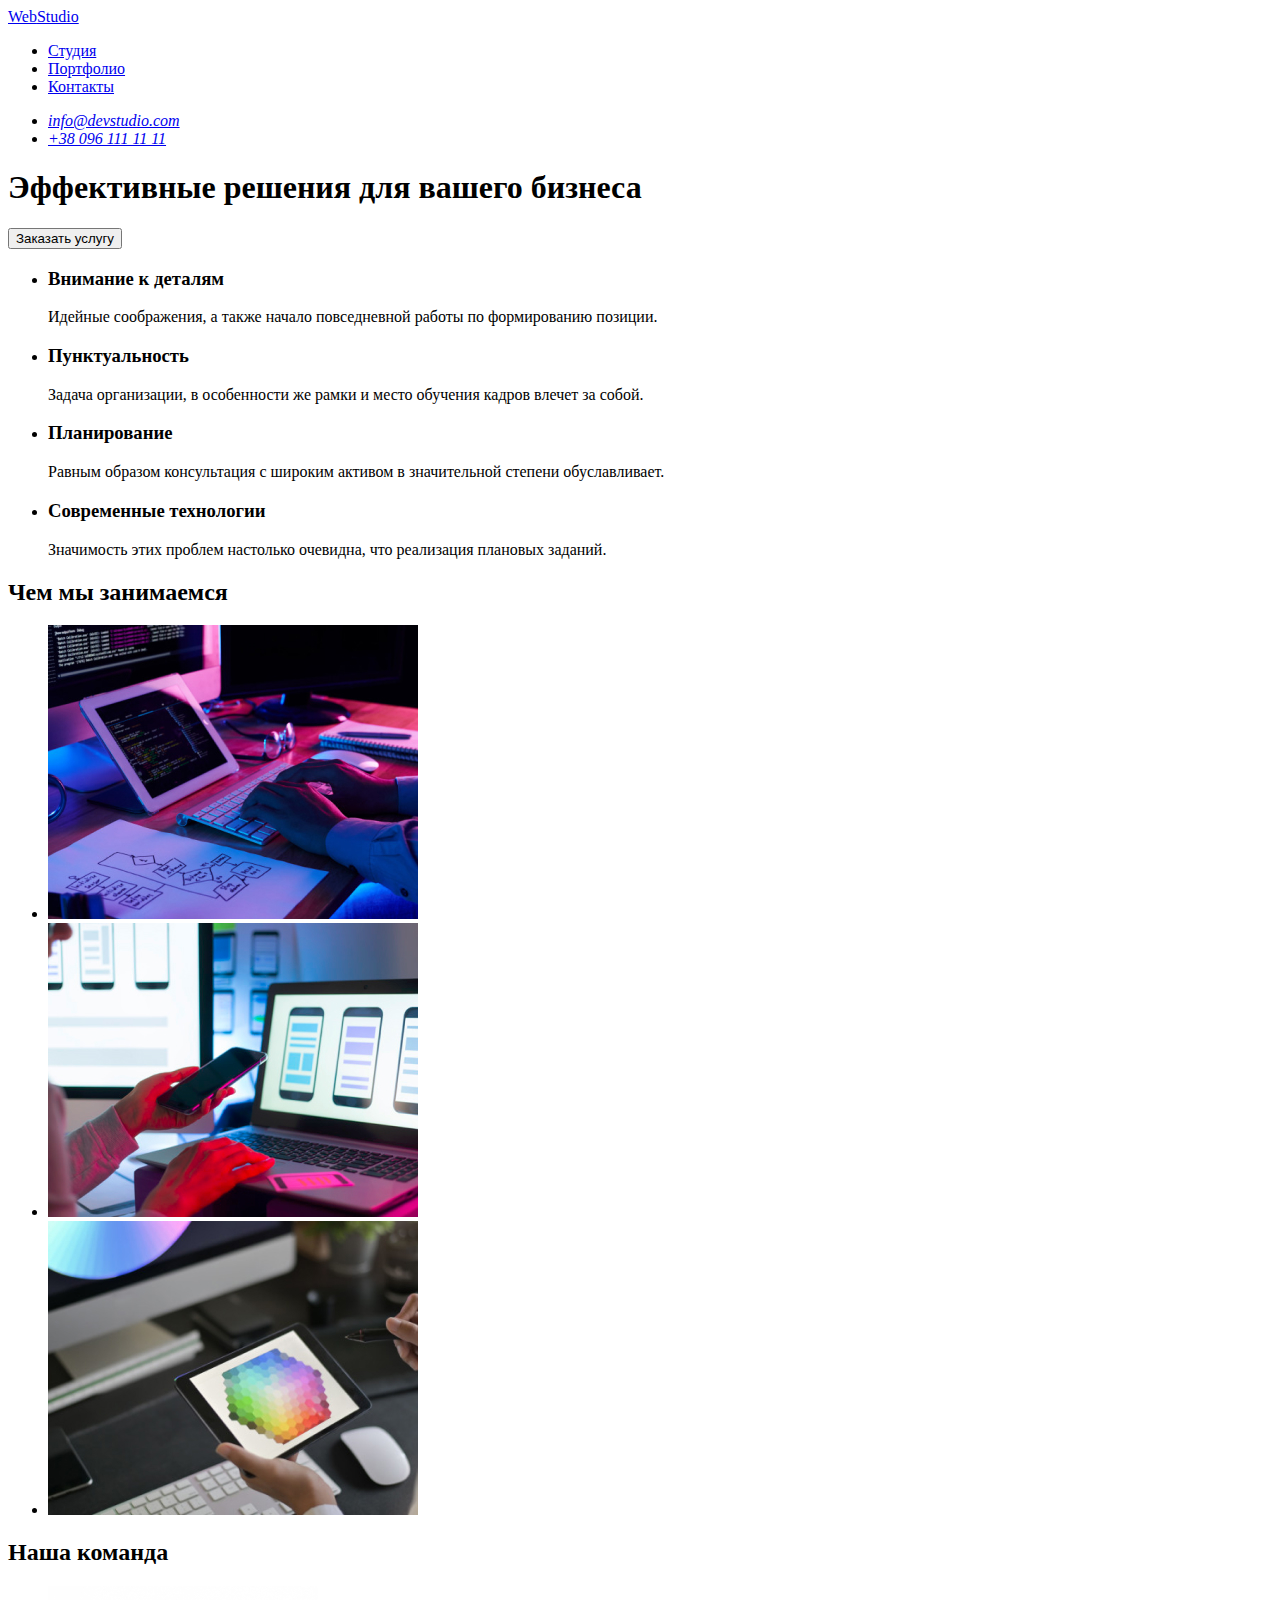
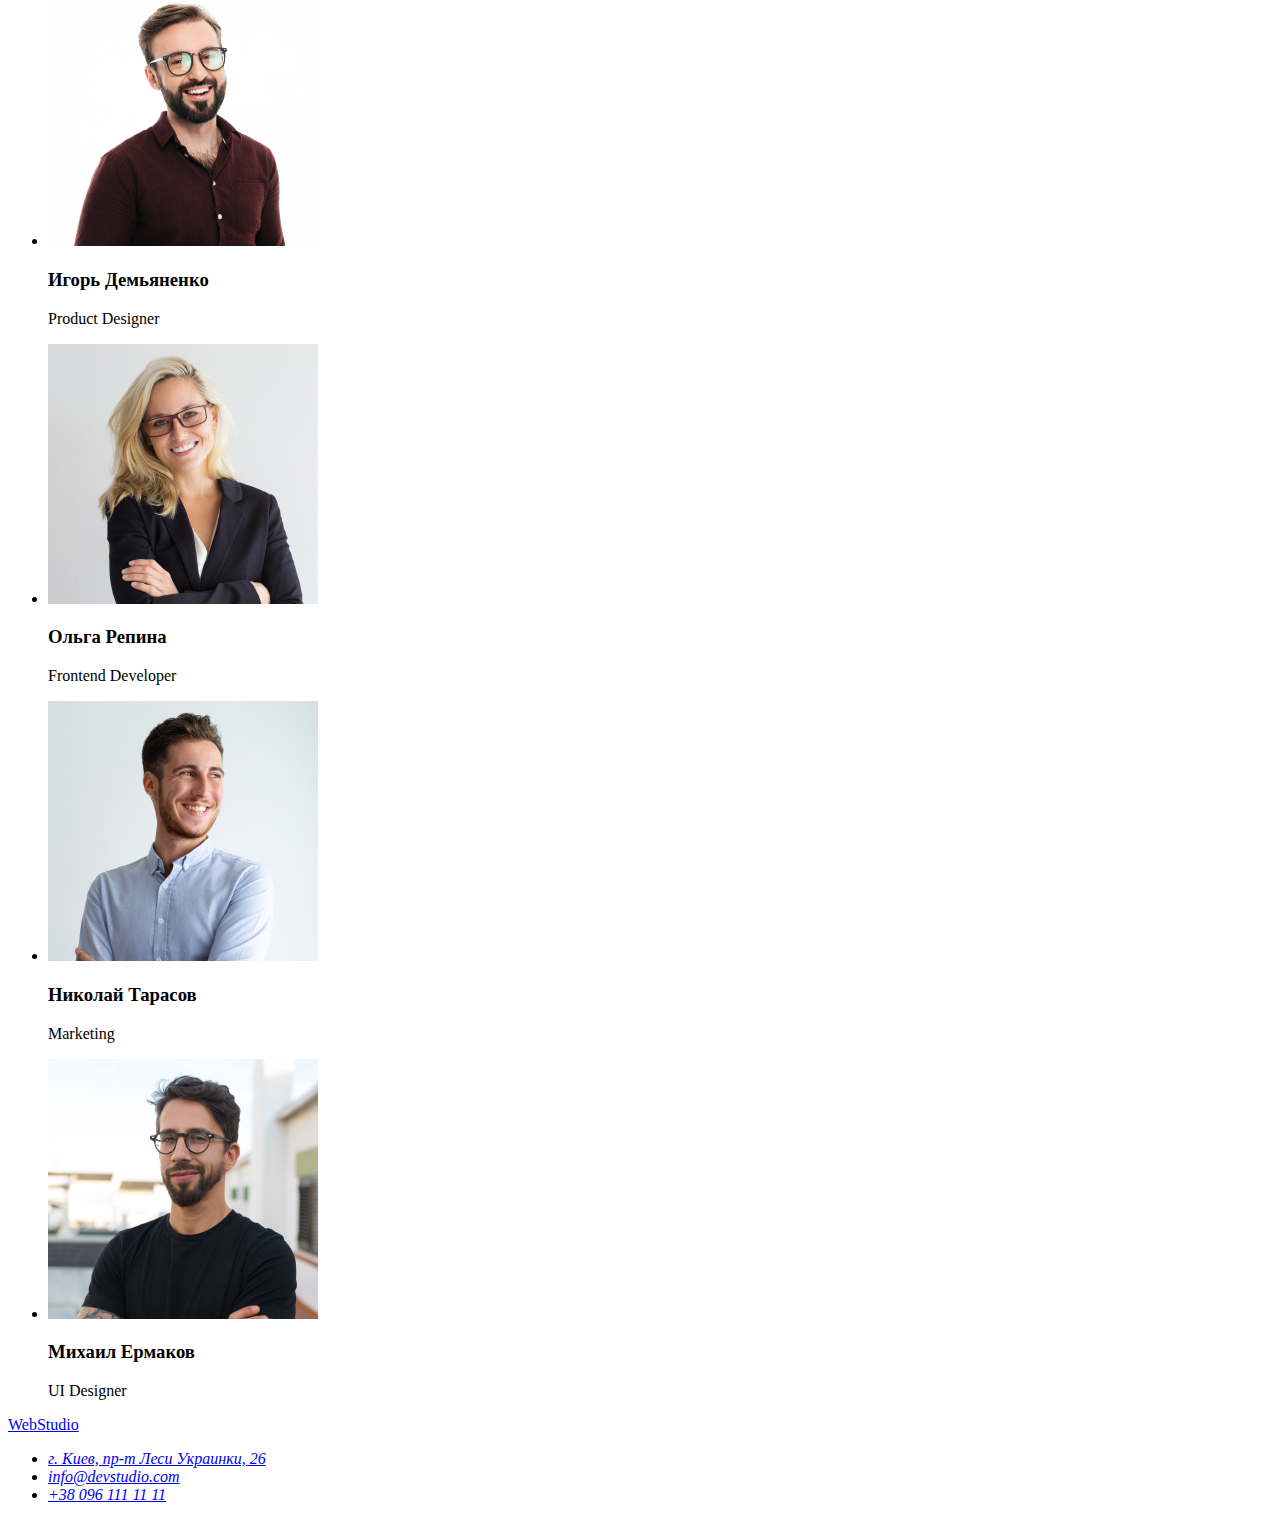
==== index.html @ ea4efd6b "edding html structure portfolio" ====
<!DOCTYPE html>
<html lang="ru">
<head>
    <meta charset="UTF-8">
    <meta name="viewport" content="width=device-width, initial-scale=1.0">
    <title>WebStudio</title>
</head>
<body>
    <header>
        <nav>
        <a href="/" aria-label="логотип сайта"><span>Web</span><span>Studio</span></a>
        <ul>
            <li><a href="#">Студия</a></li>
            <li><a href="#">Портфолио</a></li>
            <li><a href="#">Контакты</a></li>
        </ul>
        </nav>
        <address>
        <ul>
            <li><a href="mailto:info@devstudio.com">info@devstudio.com </a></li>
            <li><a href="tel:+380961111111">+38 096 111 11 11</a></li>
            </ul>
            </address>      
    </header>
    <main>

        <!--Hero-->
<section>
        <h1>Эффективные решения для вашего бизнеса</h1>
    <button type="button">Заказать услугу</button>
</section>

<!--Наш сервис-->
<section>
<h2 hidden>Наш сервис</h2>
    <ul>
        <li>
        <h3>Внимание к деталям</h3>
        <p>Идейные соображения, а также начало повседневной работы по формированию позиции.</p>
        </li>
        <li>
        <h3>Пунктуальность</h3>
        <p>Задача организации, в особенности же рамки и место обучения кадров влечет за собой.</p>
        </li>
        <li>
        <h3>Планирование</h3>
        <p>Равным образом консультация с широким активом в значительной степени обуславливает.</p>
        </li>
        <li>
        <h3>Современные технологии</h3>
        <p>Значимость этих проблем настолько очевидна, что реализация плановых заданий.</p>
        </li>
    </ul>
</section>
<!--Чем мы занимаемся-->
<section>   
    <h2>Чем мы занимаемся</h2>
    <ul>
    <li>
        <img src="./what_we_do/img.jpg" alt="Написание кода" width="370" height="294">
    </li>
    <li>
        <img src="./what_we_do/img-1.jpg" alt="Разработка дизайна" width="370" height="294">
    </li>
    <li>
        <img src="./what_we_do/img-2.jpg" alt="Работа с цветом" width="370" height="294">
    </li>
</ul>
</section>
<!--Наша команда-->
<section>
    <h2>Наша команда</h2>
<ul>
    <li>
        <img src="./our_team/img.jpg" alt="участник команды" width="270" height="260">
        <h3>Игорь Демьяненко</h3>
        <p lang="en">Product Designer</p>
    </li>
    <li>
        <img src="./our_team/img-1.jpg" alt="участник команды" width="270" height="260">
        <h3>Ольга Репина</h3>
        <p lang="en">Frontend Developer</p>
    </li>
    <li>
        <img src="./our_team/img-2.jpg" alt="участник команды" width="270" height="260">
        <h3>Николай Тарасов</h3>
        <p lang="en">Marketing</p>
    </li>
    <li>
        <img src="./our_team/img-3.jpg" alt="участник команды" width="270" height="260">
        <h3>Михаил Ермаков</h3>
        <p lang="en">UI Designer</p>
    </li>
</ul>
</section>
    </main>
    <footer>
        <a href="/" aria-label="логотип сайта"><span>Web</span><span>Studio</span></a>
        <address>
        <ul>
            <li><a href="https://goo.gl/maps/ABGGrGdsfGytDm9b9">г. Киев, пр-т Леси Украинки, 26</a></li>
            <li><a href="mailto:info@devstudio.com">info@devstudio.com</a></li>
            <li><a href="tel:+380961111111">+38 096 111 11 11</a></li>
        </ul>
        </address>
    </footer>
</body>
</html>
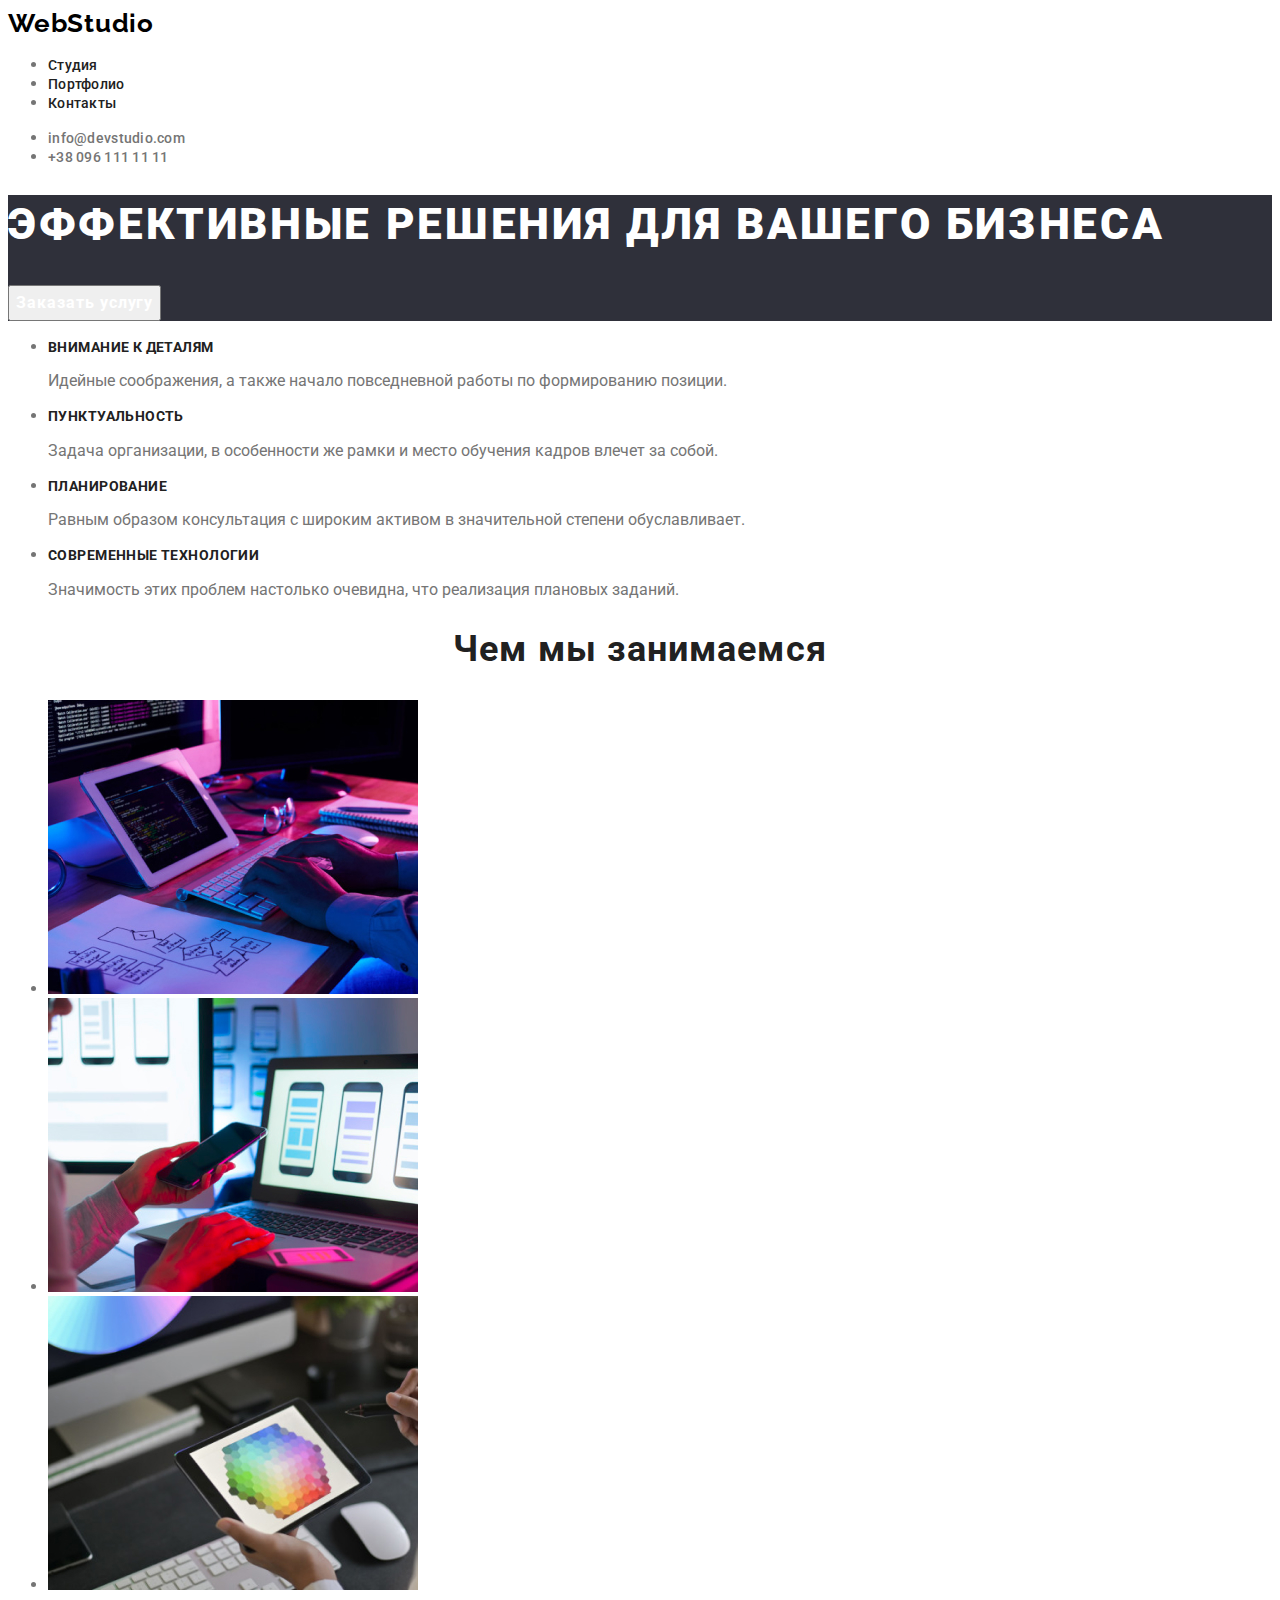
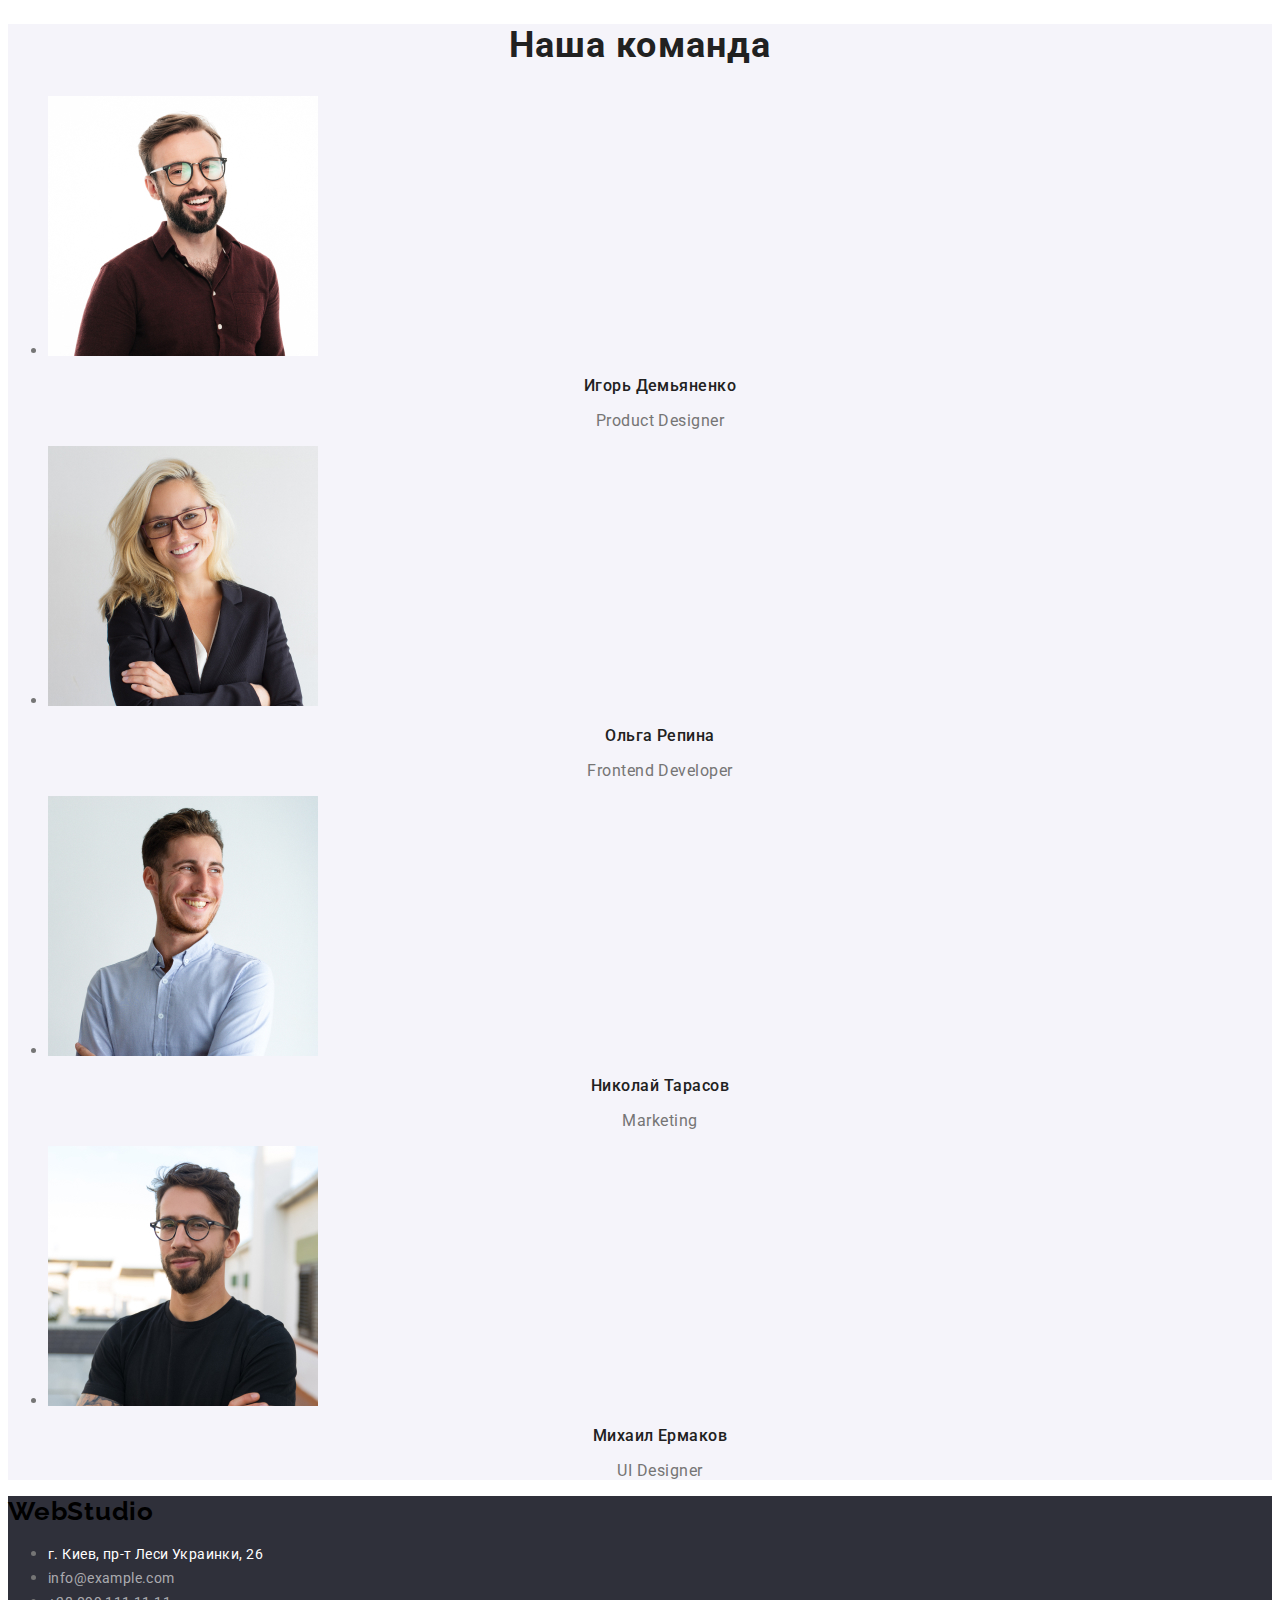
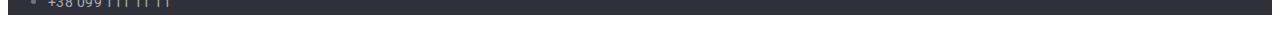
==== commit 7f70a4f5: "Adding a folder CSS," ====
--- a/index.html
+++ b/index.html
@@ -4,104 +4,112 @@
     <meta charset="UTF-8">
     <meta name="viewport" content="width=device-width, initial-scale=1.0">
     <title>WebStudio</title>
+    <link rel="preconnect" href="https://fonts.gstatic.com">
+    <link href="https://fonts.googleapis.com/css2?family=Raleway:wght@700&family=Roboto:wght@400;500;700;900&display=swap" rel="stylesheet">
+    <link rel="stylesheet" href="./css/styles.css">
 </head>
+
 <body>
-    <header>
-        <nav>
-        <a href="/" aria-label="логотип сайта"><span>Web</span><span>Studio</span></a>
-        <ul>
-            <li><a href="#">Студия</a></li>
-            <li><a href="#">Портфолио</a></li>
-            <li><a href="#">Контакты</a></li>
+    <header class="header">
+        <nav class="site-nav">
+        <a class="logo" href="/" aria-label="логотип сайта"><span class="logo-first-part">Web</span><span class="logo-second-part">Studio</span></a> 
+        <ul class="navigation-list">
+            <li class="navigation-list-item"><a class="navigation-list-link" href="#">Студия</a></li>
+            <li class="navigation-list-item"><a class="navigation-list-link" href="./portfolio.html">Портфолио</a></li>
+            <li class="navigation-list-item"><a class="navigation-list-link" href="#">Контакты</a></li>   
         </ul>
         </nav>
-        <address>
-        <ul>
-            <li><a href="mailto:info@devstudio.com">info@devstudio.com </a></li>
-            <li><a href="tel:+380961111111">+38 096 111 11 11</a></li>
+        <address class="address">
+        <ul class="address-list-header">
+            <li class="address-list-item"><a class="address-list-link" href="mailto:info@devstudio.com">info@devstudio.com </a></li>
+            <li class="address-list-item"><a class="address-list-link" href="tel:+380961111111">+38 096 111 11 11</a></li>
             </ul>
             </address>      
     </header>
     <main>
 
         <!--Hero-->
-<section>
-        <h1>Эффективные решения для вашего бизнеса</h1>
-    <button type="button">Заказать услугу</button>
+<section class="hero-section">
+        <h1 class="hero-title">Эффективные решения для вашего бизнеса</h1>
+    <button class="hero-button" type="button">Заказать услугу</button>
 </section>
 
 <!--Наш сервис-->
-<section>
-<h2 hidden>Наш сервис</h2>
-    <ul>
-        <li>
-        <h3>Внимание к деталям</h3>
-        <p>Идейные соображения, а также начало повседневной работы по формированию позиции.</p>
+<section class="our-service">
+<h2 class="visually-hidden">Наш сервис</h2>
+    <ul class="services-list">
+        <li class="service-list-item">
+        <h3 class="services-title">Внимание к деталям</h3>
+        <p class="services-description">Идейные соображения, а также начало повседневной работы по формированию позиции.</p>
         </li>
-        <li>
-        <h3>Пунктуальность</h3>
-        <p>Задача организации, в особенности же рамки и место обучения кадров влечет за собой.</p>
+        <li class="service-list-item">
+        <h3 class="services-title">Пунктуальность</h3>
+        <p class="services-description">Задача организации, в особенности же рамки и место обучения кадров влечет за собой.</p>
         </li>
-        <li>
-        <h3>Планирование</h3>
-        <p>Равным образом консультация с широким активом в значительной степени обуславливает.</p>
+        <li class="service-list-item">
+        <h3 class="services-title">Планирование</h3>
+        <p class="services-description">Равным образом консультация с широким активом в значительной степени обуславливает.</p>
         </li>
-        <li>
-        <h3>Современные технологии</h3>
-        <p>Значимость этих проблем настолько очевидна, что реализация плановых заданий.</p>
+        <li class="service-list-item">
+        <h3 class="services-title">Современные технологии</h3>
+        <p class="services-description">Значимость этих проблем настолько очевидна, что реализация плановых заданий.</p>
         </li>
     </ul>
 </section>
+
 <!--Чем мы занимаемся-->
-<section>   
-    <h2>Чем мы занимаемся</h2>
-    <ul>
-    <li>
-        <img src="./what_we_do/img.jpg" alt="Написание кода" width="370" height="294">
+<section class="specialization-section">
+    <h2 class="specialization-title">Чем мы занимаемся</h2>
+    <ul class="specialization-list">
+    <li class="specialization-list-item">
+        <img class="specialization-img" src="./what_we_do/img.jpg" alt="Написание кода" width="370" height="294">
     </li>
-    <li>
-        <img src="./what_we_do/img-1.jpg" alt="Разработка дизайна" width="370" height="294">
+    <li class="specialization-list-item">
+        <img class="specialization-img" src="./what_we_do/img-1.jpg" alt="Разработка дизайна" width="370" height="294">
     </li>
-    <li>
-        <img src="./what_we_do/img-2.jpg" alt="Работа с цветом" width="370" height="294">
+<li class="specialization-list-item">
+        <img class="specialization-img" src="./what_we_do/img-2.jpg" alt="Работа с цветом" width="370" height="294">
     </li>
 </ul>
 </section>
+
 <!--Наша команда-->
-<section>
-    <h2>Наша команда</h2>
-<ul>
-    <li>
-        <img src="./our_team/img.jpg" alt="участник команды" width="270" height="260">
-        <h3>Игорь Демьяненко</h3>
-        <p lang="en">Product Designer</p>
+<section class="our-command-section">
+    <h2 class="our-command-title">Наша команда</h2>
+<ul class="our-command-list">
+    <li class="our-command-list-item">
+        <img class="our-specialist-photo" src="./our_team/img.jpg" alt="участник команды" width="270" height="260">
+        <h3 class="our-specialist-name">Игорь Демьяненко</h3>
+        <p class="our-specialist-specialization" lang="en">Product Designer</p>
     </li>
-    <li>
-        <img src="./our_team/img-1.jpg" alt="участник команды" width="270" height="260">
-        <h3>Ольга Репина</h3>
-        <p lang="en">Frontend Developer</p>
+    <li class="our-command-list-item">
+        <img class="our-specialist-photo" src="./our_team/img-1.jpg" alt="участник команды" width="270" height="260">
+        <h3 class="our-specialist-name">Ольга Репина</h3>
+        <p class="our-specialist-specialization" lang="en">Frontend Developer</p>
     </li>
-    <li>
-        <img src="./our_team/img-2.jpg" alt="участник команды" width="270" height="260">
-        <h3>Николай Тарасов</h3>
-        <p lang="en">Marketing</p>
+    <li class="our-command-list-item">
+        <img class="our-specialist-photo" src="./our_team/img-2.jpg" alt="участник команды" width="270" height="260">
+        <h3 class="our-specialist-name">Николай Тарасов</h3>
+        <p class="our-specialist-specialization" lang="en">Marketing</p>
     </li>
-    <li>
-        <img src="./our_team/img-3.jpg" alt="участник команды" width="270" height="260">
-        <h3>Михаил Ермаков</h3>
-        <p lang="en">UI Designer</p>
+    <li class="our-command-list-item">
+        <img class="our-specialist-photo" src="./our_team/img-3.jpg" alt="участник команды" width="270" height="260">
+        <h3 class="our-specialist-name">Михаил Ермаков</h3>
+        <p class="our-specialist-specialization" lang="en">UI Designer</p>
     </li>
 </ul>
 </section>
     </main>
-    <footer>
-        <a href="/" aria-label="логотип сайта"><span>Web</span><span>Studio</span></a>
-        <address>
-        <ul>
-            <li><a href="https://goo.gl/maps/ABGGrGdsfGytDm9b9">г. Киев, пр-т Леси Украинки, 26</a></li>
-            <li><a href="mailto:info@devstudio.com">info@devstudio.com</a></li>
-            <li><a href="tel:+380961111111">+38 096 111 11 11</a></li>
-        </ul>
+    <footer class="footer">
+        <a class="logo" href="/" aria-label="логотип сайта"><span class="logo-first-part">Web</span><span
+                class="logo-second-part">Studio</span></a>
+        <address class="address">
+            <ul class="addres-list-footer">
+                <li class="addres-list"><a class="address-footer-link location" href="https://goo.gl/maps/J2ixgFmDZ8d1wvZj8">г. Киев,
+                        пр-т Леси Украинки, 26</a></li>
+                <li class="addres-list"><a class="address-footer-link" href="mailto:info@example.com">info@example.com</a></li>
+                <li class="addres-list"><a class="address-footer-link" href="tel:+380991111111">+38 099 111 11 11</a></li>
+            </ul>
         </address>
     </footer>
 </body>
--- a/css/styles.css
+++ b/css/styles.css
@@ -0,0 +1,188 @@
+:root {
+  --accent-color: #2196f3;
+  --logo-color: #000000;
+  --main-font: "Roboto", Roboto, sans-serif;
+  --secondary-font: "Raleway", Raleway, sans-serif;
+  --heading-color: #212121;
+  --main-color: #757575;
+  --main-color-dark-backgr: #ffffff;
+  --backgr-color-first: #2f303a;
+  --backgr-color-second: #f5f4fa;
+  --addres-second-color: rgba(255, 255, 255, 0.6);
+}
+
+body {
+  color: var(--main-color);
+  font-family: var(--main-font);
+}
+
+a {
+  text-decoration: none;
+  color: var(--main-color);
+}
+
+.visually-hidden {
+  position: absolute;
+  width: 1px;
+  height: 1px;
+  margin: -1px;
+  border: 0;
+  padding: 0;
+  white-space: nowrap;
+  clip-path: inset(100%);
+  clip: rect(0 0 0 0);
+  overflow: hidden;
+}
+/* ============== HEADER ============== */
+.address {
+  font-style: normal;
+}
+
+.logo {
+  color: var(--logo-color);
+  font-family: var(--secondary-font);
+  font-weight: bold;
+  font-size: 26px;
+  line-height: 1.192;
+  letter-spacing: 0.03em;
+  text-decoration: none;
+}
+
+.logo-first {
+  color: var(--accent-color);
+}
+
+.navigation-list-link,
+.address-list-link {
+  font-family: "Roboto", sans-serif;
+  font-style: normal;
+  font-weight: 500;
+  font-size: 14px;
+  line-height: 1.142;
+  letter-spacing: 0.02em;
+}
+
+.navigation-list-link {
+  color: var(--heading-color);
+}
+
+.address-list-link {
+  color: var(--main-color);
+}
+
+.navigation-list-link:hover,
+.navigation-list-link:focus,
+.address-list-link:hover,
+.address-list-link:focus {
+  color: var(--accent-color);
+}
+
+.nav-link {
+  text-decoration: none;
+}
+
+/* ============== END HEADER ============== */
+
+/* ============== HERO SECTION ============== */
+.hero-section {
+  background-color: var(--backgr-color-first);
+}
+
+.hero-title {
+  font-family: var(--main-font);
+  font-weight: 900;
+  font-size: 44px;
+  line-height: 1.363;
+
+  letter-spacing: 0.06em;
+  text-transform: uppercase;
+
+  color: var(--main-color-dark-backgr);
+  /*color: #ffffff;*/
+}
+
+.hero-button {
+  font-family: var(--main-font);
+
+  font-weight: bold;
+  font-size: 16px;
+  line-height: 1.875;
+
+  display: flex;
+  align-items: center;
+  text-align: center;
+  letter-spacing: 0.06em;
+
+  color: #ffffff;
+}
+/* ============== END HERO SECTION ============== */
+
+/* ============== OUR SERVICE SECTION ============== */
+.services-title {
+  font-weight: 700;
+  font-size: 14px;
+  line-height: 1.174;
+  letter-spacing: 0.03em;
+  text-transform: uppercase;
+  color: var(--heading-color);
+}
+.advantages-description {
+  font-weight: 400;
+  font-size: 14px;
+  line-height: 1.143;
+  letter-spacing: 0.03em;
+}
+/* ============== END OUR SERVICE SECTION ============== */
+
+/* ============== OUR SPECIALIZATION SECTION ============== */
+
+.specialization-title,
+.our-command-title {
+  font-weight: 700;
+  font-size: 36px;
+  line-height: 1.167;
+  text-align: center;
+  letter-spacing: 0.03em;
+  color: var(--heading-color);
+}
+
+/* ============== END OUR SPECIALIZATION SECTION ============== */
+
+/* ============== OUR COMAND ============== */
+.our-command-section {
+  background-color: var(--backgr-color-second);
+}
+.our-specialist-name {
+  font-weight: 500;
+  color: var(--heading-color);
+}
+.our-specialist-specialization {
+  font-weight: 400;
+}
+.our-specialist-name,
+.our-specialist-specialization {
+  font-size: 16px;
+  line-height: 1.188;
+  text-align: center;
+  letter-spacing: 0.03em;
+}
+/* ============== END OUR COMAND ============== */
+
+/* ============== FOOTER ============== */
+.footer {
+  background-color: var(--backgr-color-first);
+}
+.logo-second-dark {
+  color: var(--main-color-dark-backgr);
+}
+.address-footer-link {
+  font-weight: 400;
+  font-size: 14px;
+  line-height: 1.714;
+  letter-spacing: 0.03em;
+  color: var(--addres-second-color);
+}
+.location {
+  color: var(--main-color-dark-backgr);
+}
+/* ============== END FOOTER ============== */
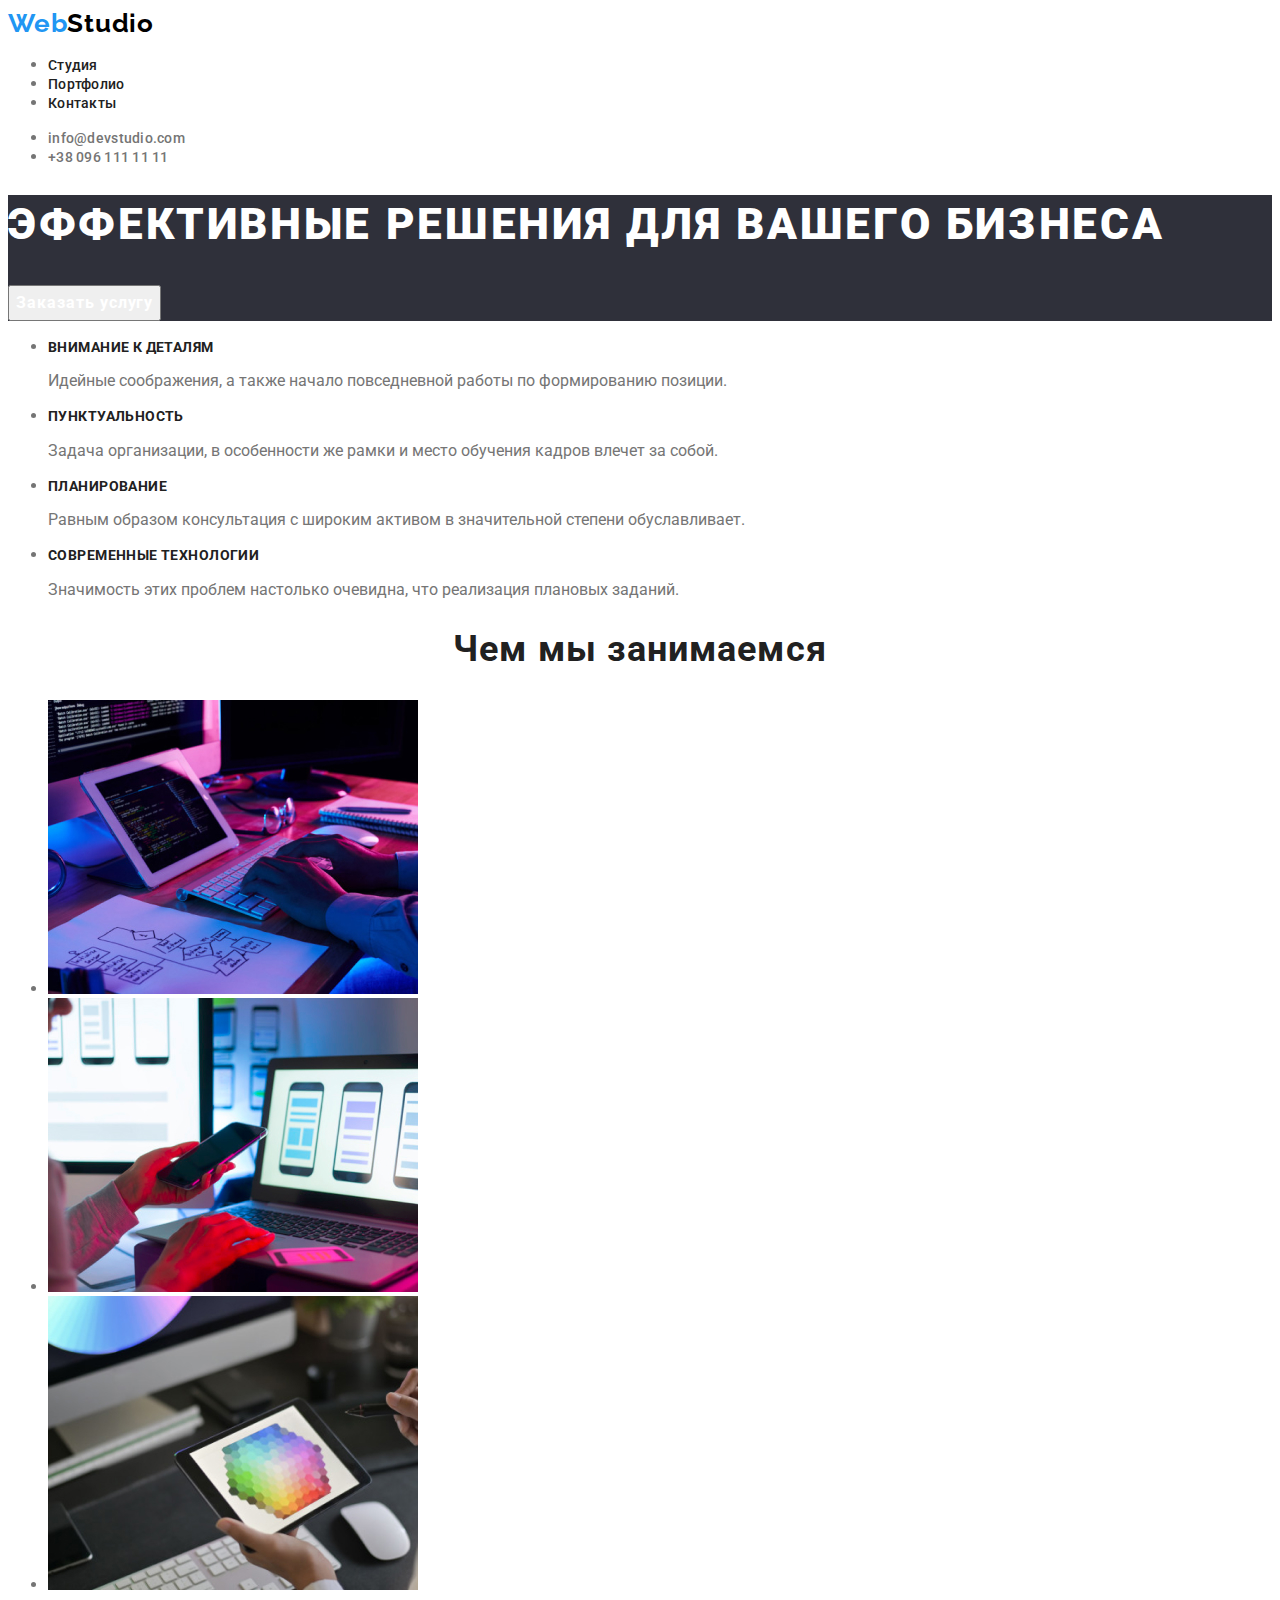
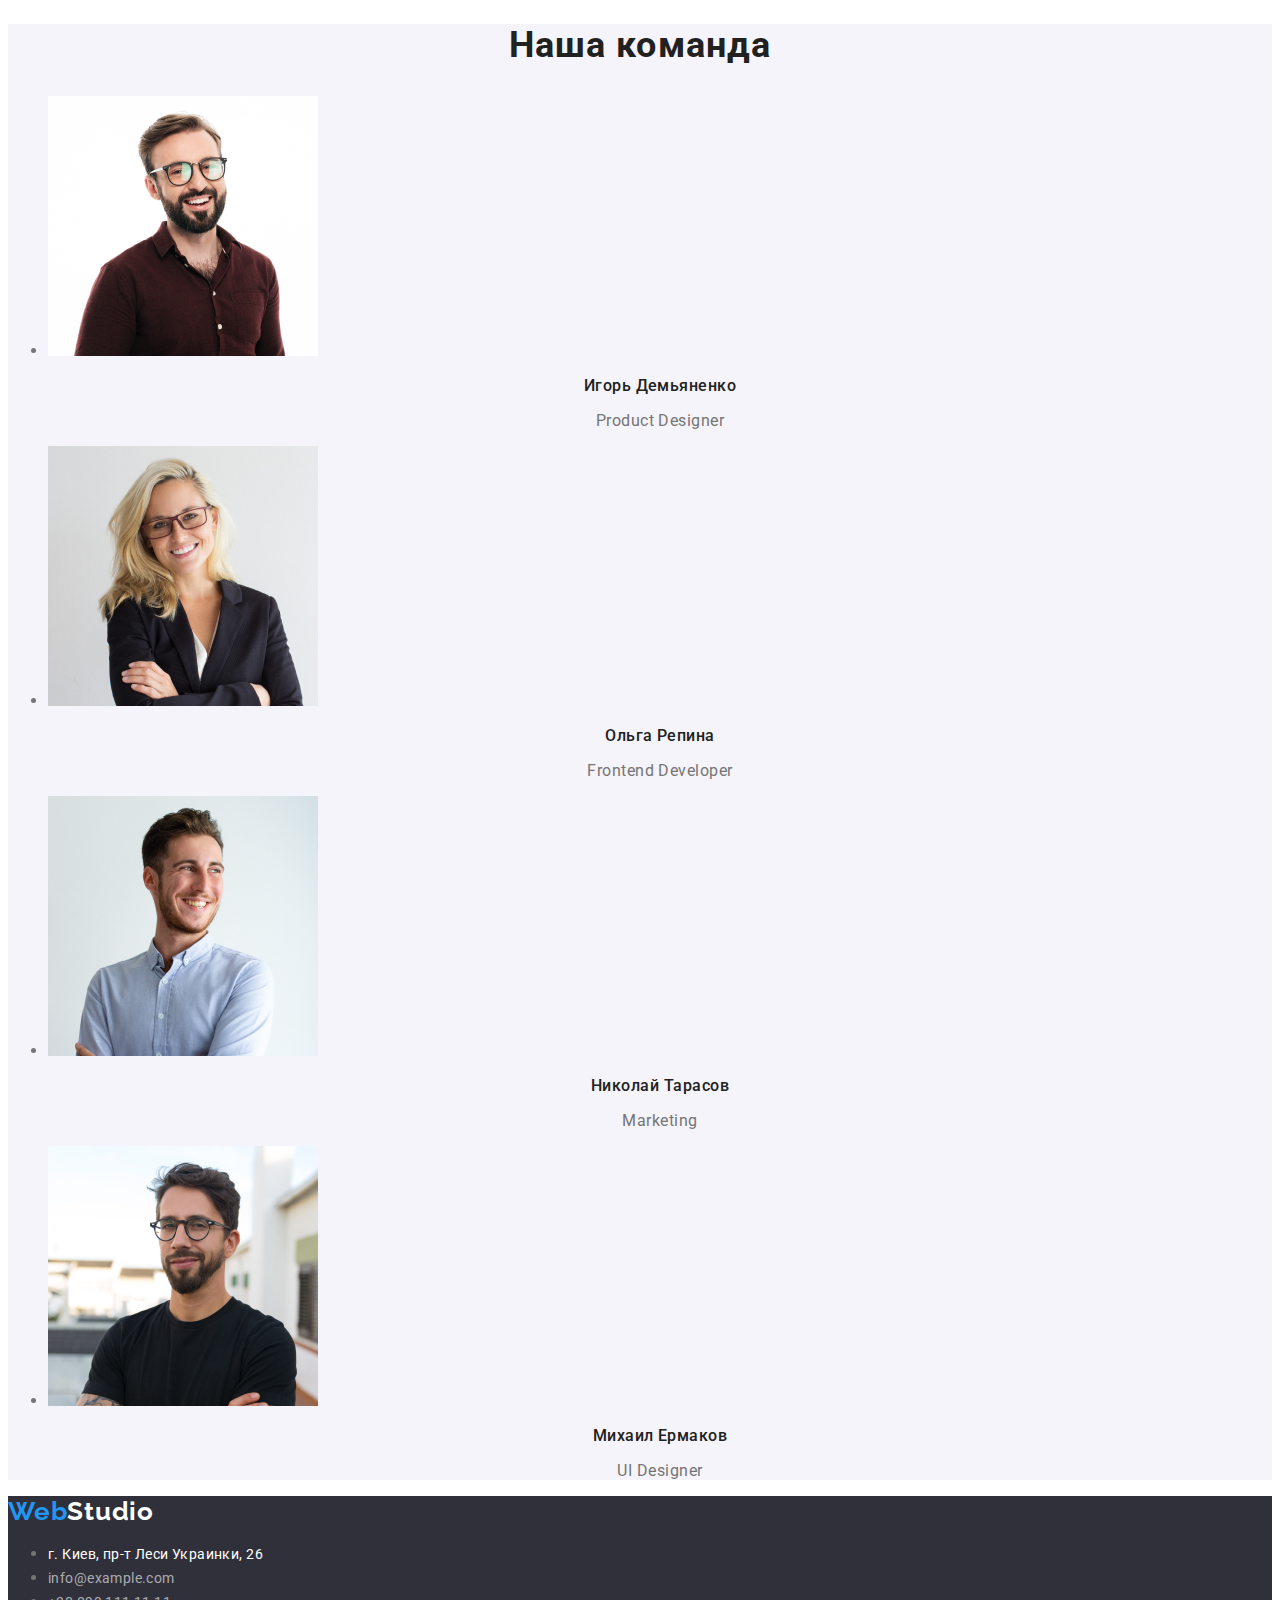
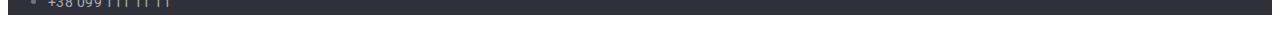
==== commit b434235c: "Adding changes for portfolio page" ====
--- a/index.html
+++ b/index.html
@@ -102,7 +102,7 @@
     </main>
     <footer class="footer">
         <a class="logo" href="/" aria-label="логотип сайта"><span class="logo-first-part">Web</span><span
-                class="logo-second-part">Studio</span></a>
+                class="logo-second-part-dark">Studio</span></a>
         <address class="address">
             <ul class="addres-list-footer">
                 <li class="addres-list"><a class="address-footer-link location" href="https://goo.gl/maps/J2ixgFmDZ8d1wvZj8">г. Киев,
--- a/css/styles.css
+++ b/css/styles.css
@@ -48,7 +48,7 @@
   text-decoration: none;
 }
 
-.logo-first {
+.logo-first-part {
   color: var(--accent-color);
 }
 
@@ -172,7 +172,7 @@
 .footer {
   background-color: var(--backgr-color-first);
 }
-.logo-second-dark {
+.logo-second-part-dark {
   color: var(--main-color-dark-backgr);
 }
 .address-footer-link {
@@ -186,3 +186,38 @@
   color: var(--main-color-dark-backgr);
 }
 /* ============== END FOOTER ============== */
+
+/* ============== PORTFOLIO ============== */
+
+.portfolio-button {
+  color: var(--heading-color);
+  background-color: var(--backgr-color-second);
+  font-weight: 500;
+  font-size: 16px;
+  line-height: 1.625;
+  text-align: center;
+  letter-spacing: 0.03em;
+}
+
+.portfolio-button:hover,
+.portfolio-button:focus {
+  background-color: var(--accent-color);
+  color: var(--main-color-dark-backgr);
+}
+
+.portfolio-title {
+  font-weight: 700;
+  font-size: 18px;
+  line-height: 2;
+  letter-spacing: 0.06em;
+  color: var(--heading-color);
+}
+
+.portfolio-type {
+  font-weight: 400;
+  font-size: 16px;
+  line-height: 1.875;
+  letter-spacing: 0.03em;
+}
+
+/* ============== END PORTFOLIO ============== */
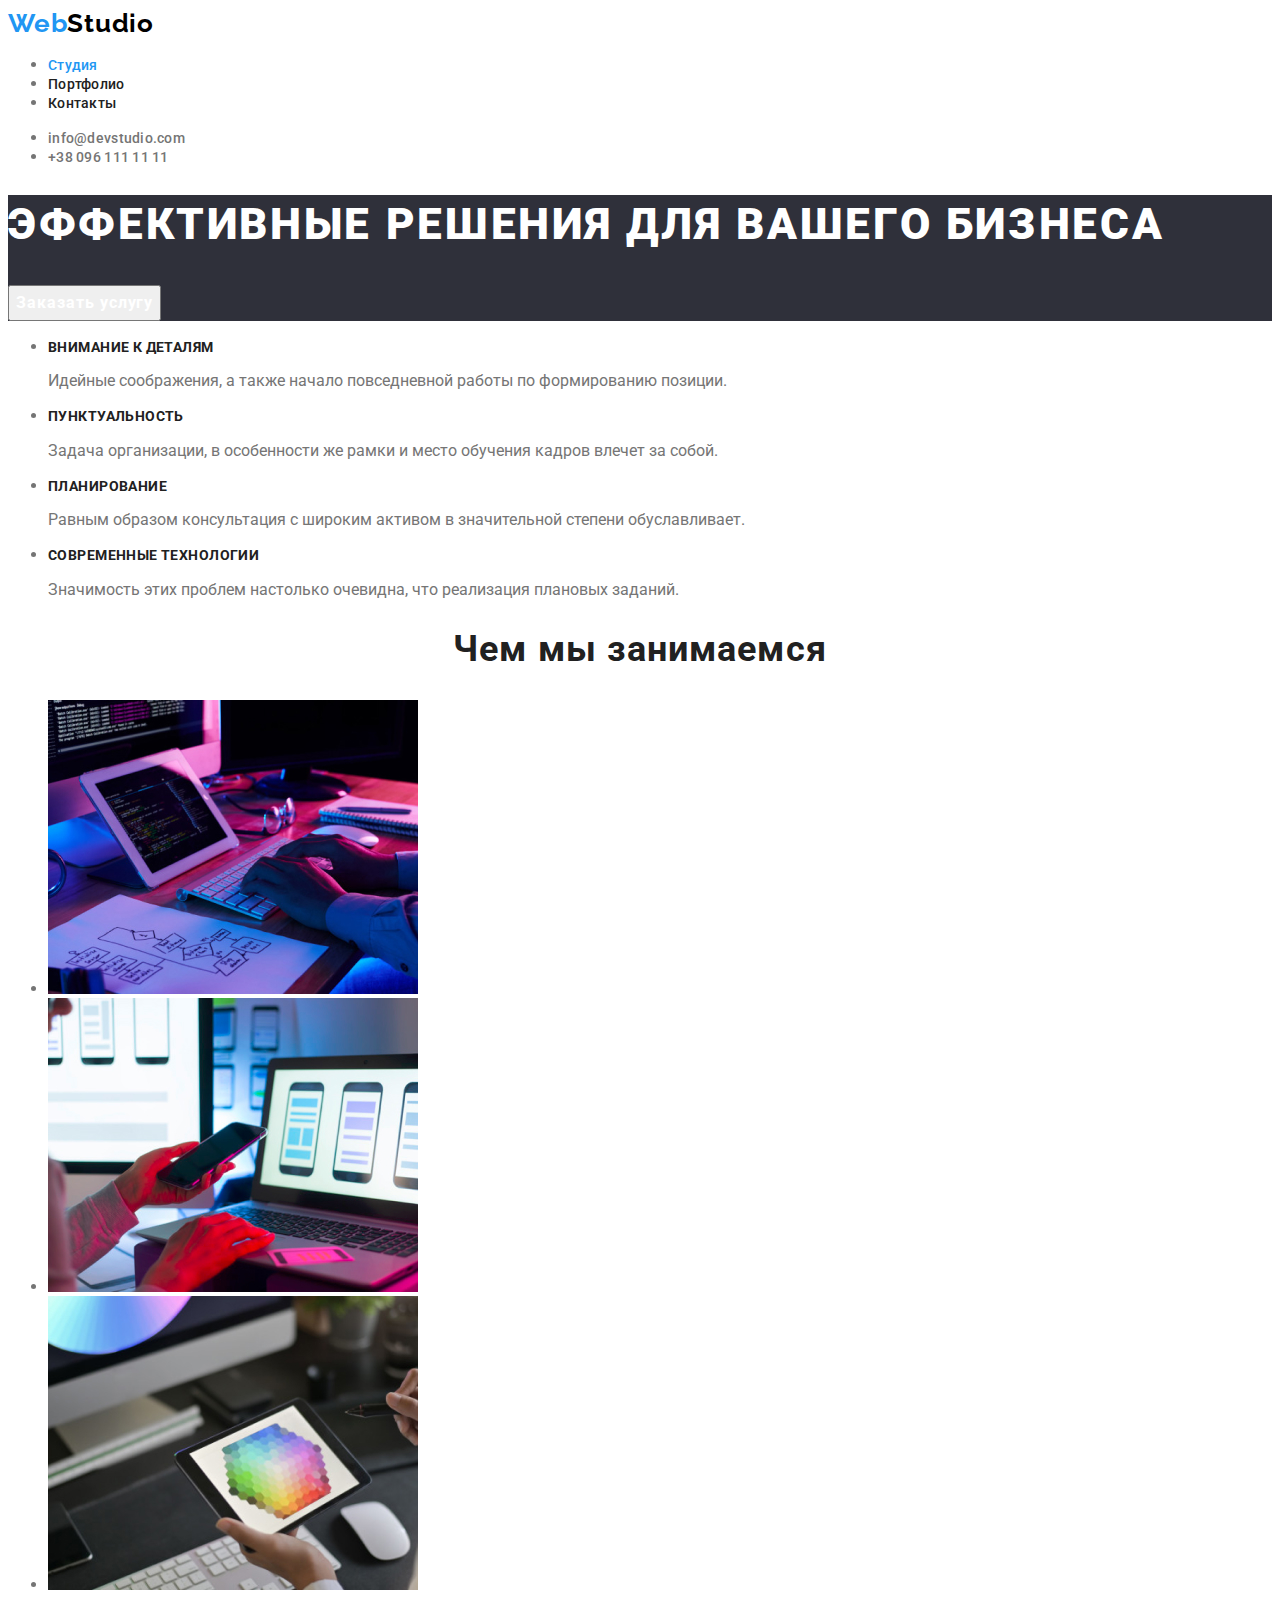
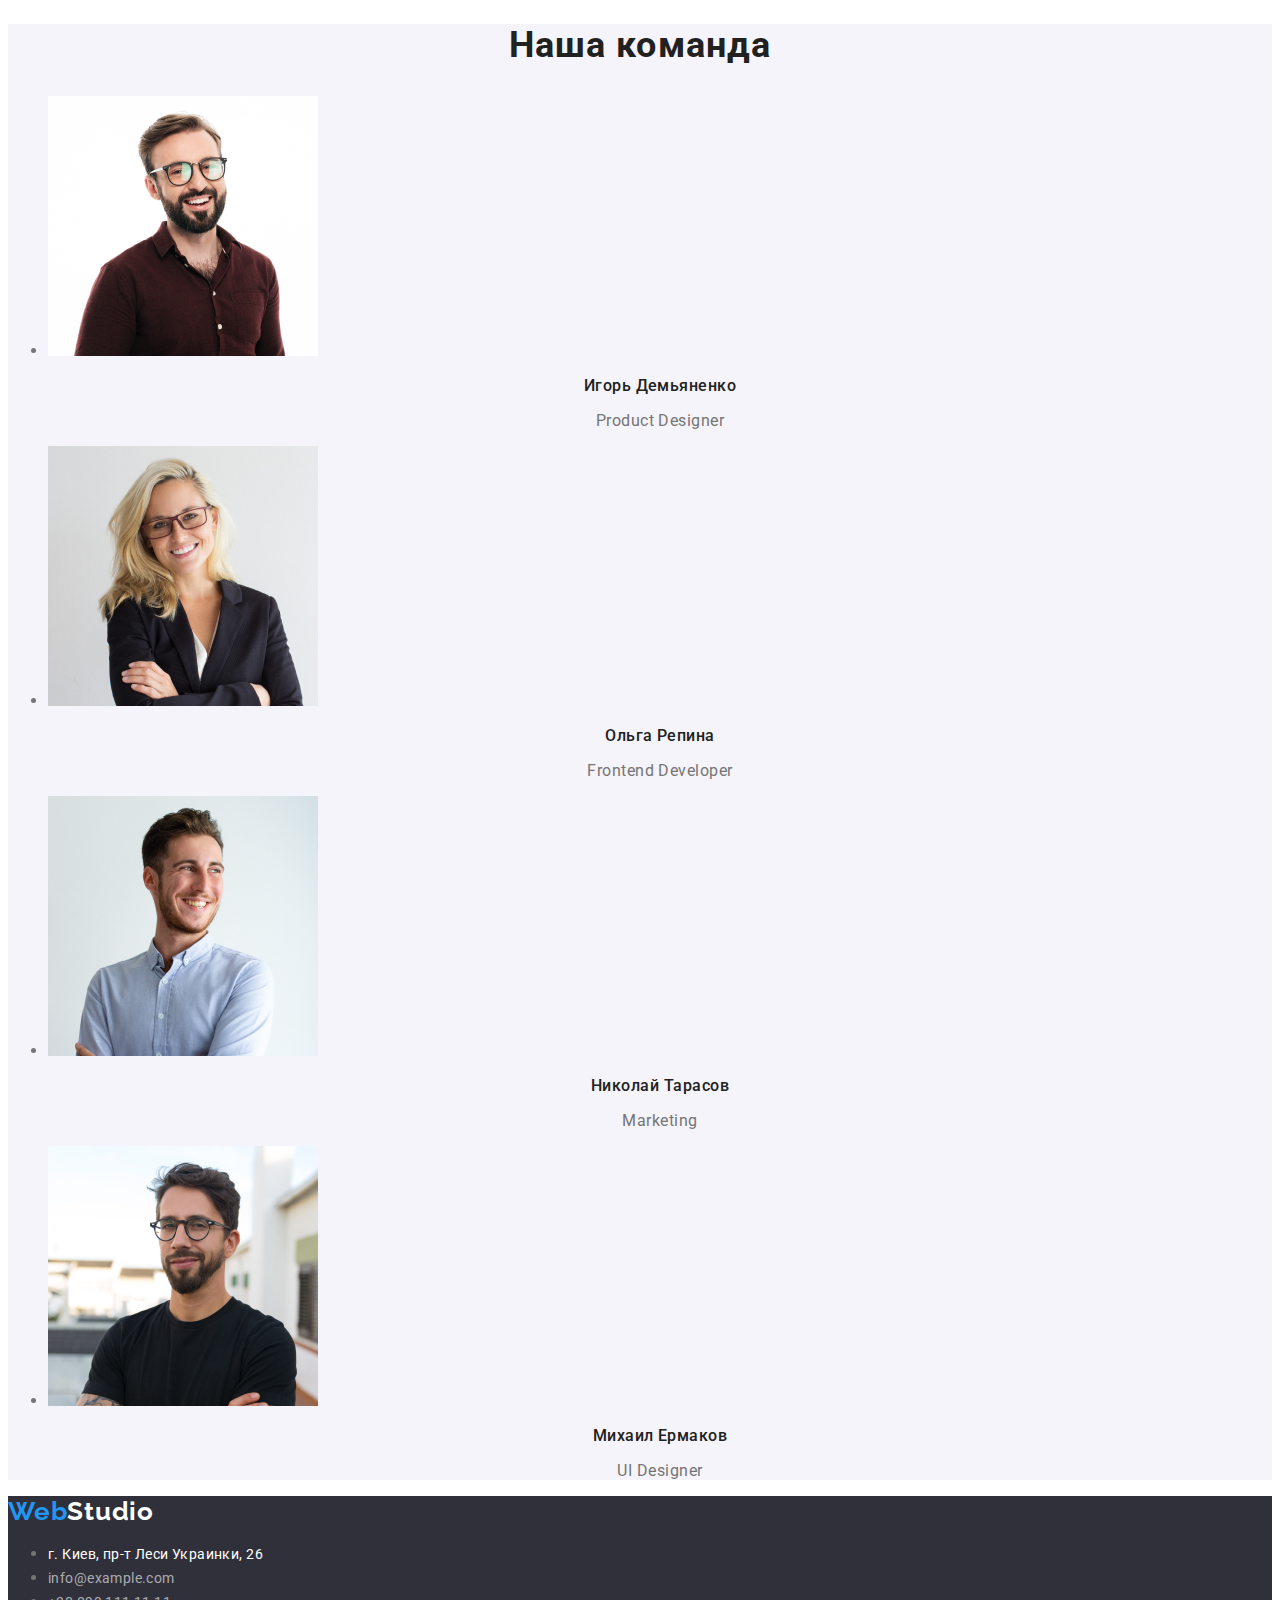
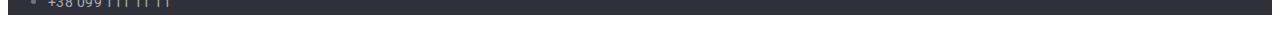
==== commit 31ad2235: "Fixed errors (in accordance with the cooments from mentor )" ====
--- a/index.html
+++ b/index.html
@@ -12,9 +12,9 @@
 <body>
     <header class="header">
         <nav class="site-nav">
-        <a class="logo" href="/" aria-label="логотип сайта"><span class="logo-first-part">Web</span><span class="logo-second-part">Studio</span></a> 
+        <a class="logo" href="./" aria-label="логотип сайта"><span class="logo-first-part">Web</span><span class="logo-second-part">Studio</span></a> 
         <ul class="navigation-list">
-            <li class="navigation-list-item"><a class="navigation-list-link" href="#">Студия</a></li>
+            <li class="navigation-list-item"><a class="navigation-list-link active" href="./index.html">Студия</a></li>
             <li class="navigation-list-item"><a class="navigation-list-link" href="./portfolio.html">Портфолио</a></li>
             <li class="navigation-list-item"><a class="navigation-list-link" href="#">Контакты</a></li>   
         </ul>
--- a/css/styles.css
+++ b/css/styles.css
@@ -77,6 +77,10 @@
   color: var(--accent-color);
 }
 
+.navigation-list-link.active {
+  color: var(--accent-color);
+}
+
 .nav-link {
   text-decoration: none;
 }
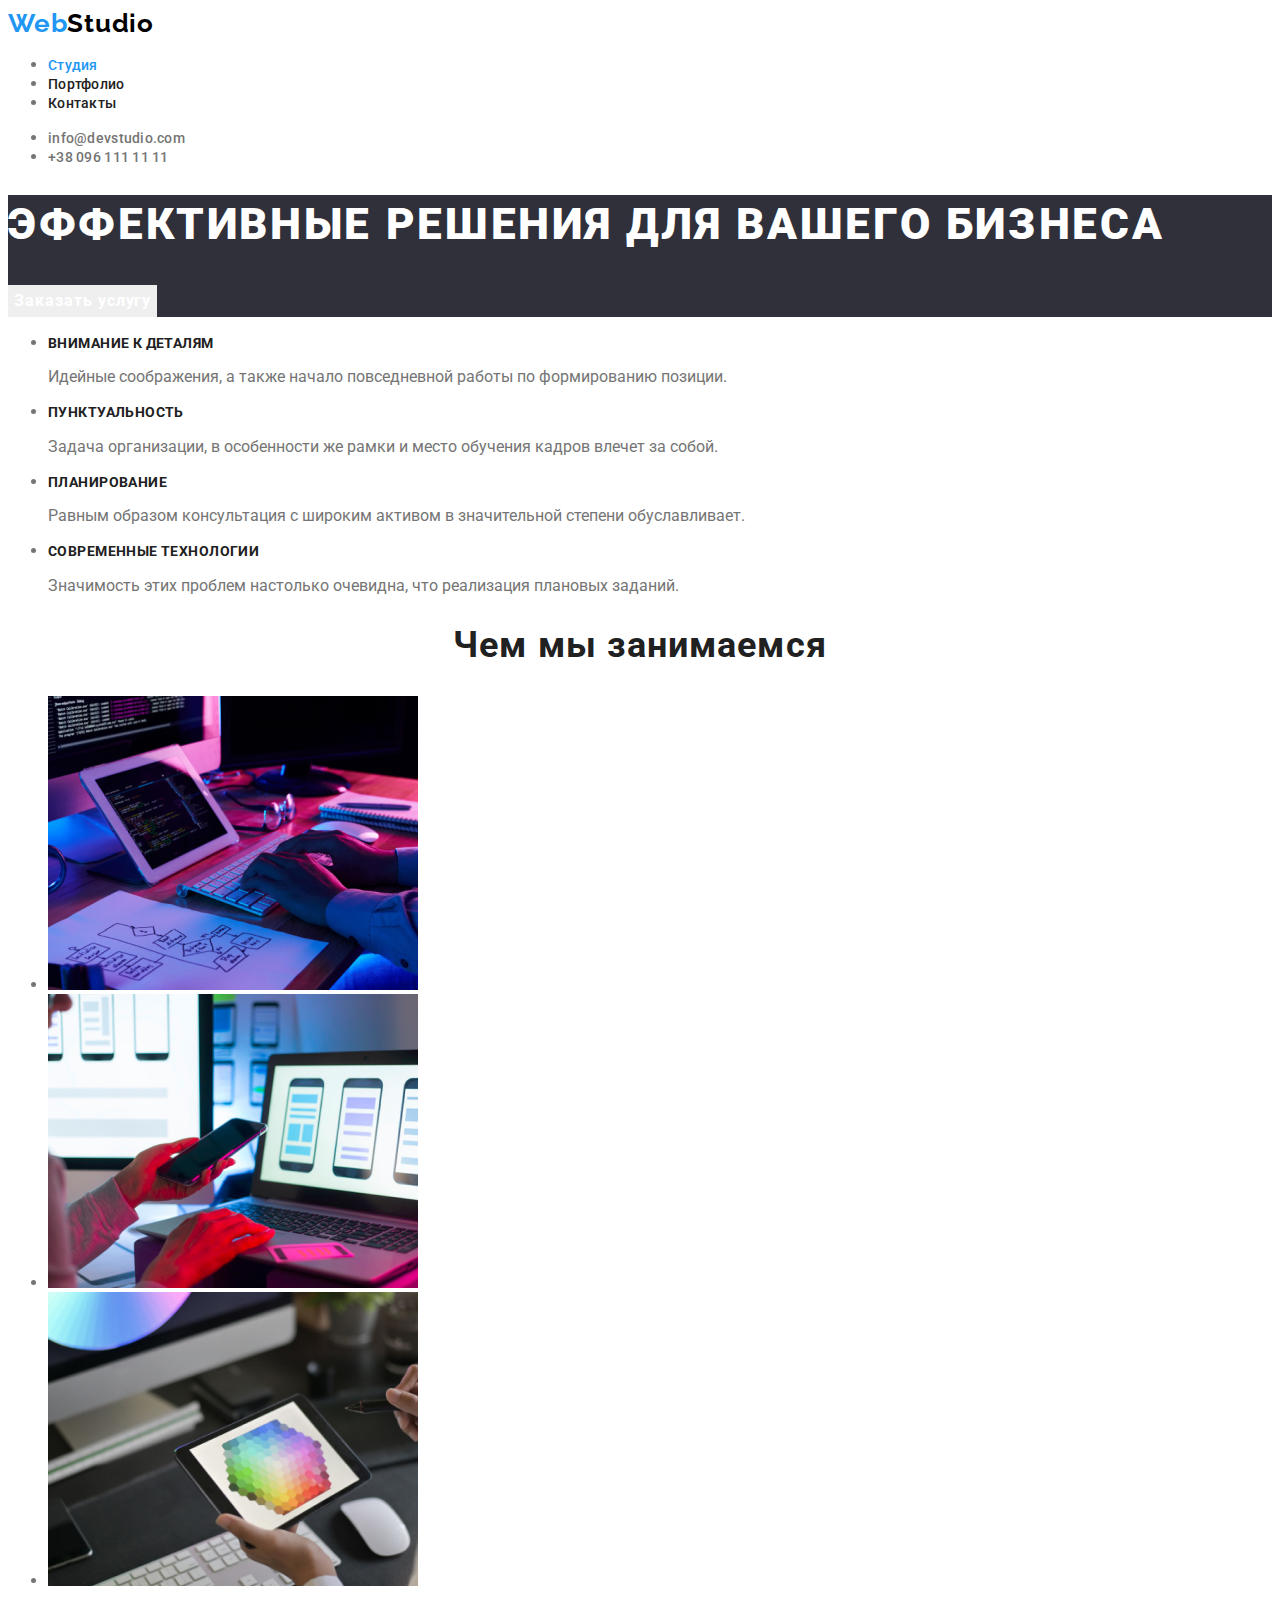
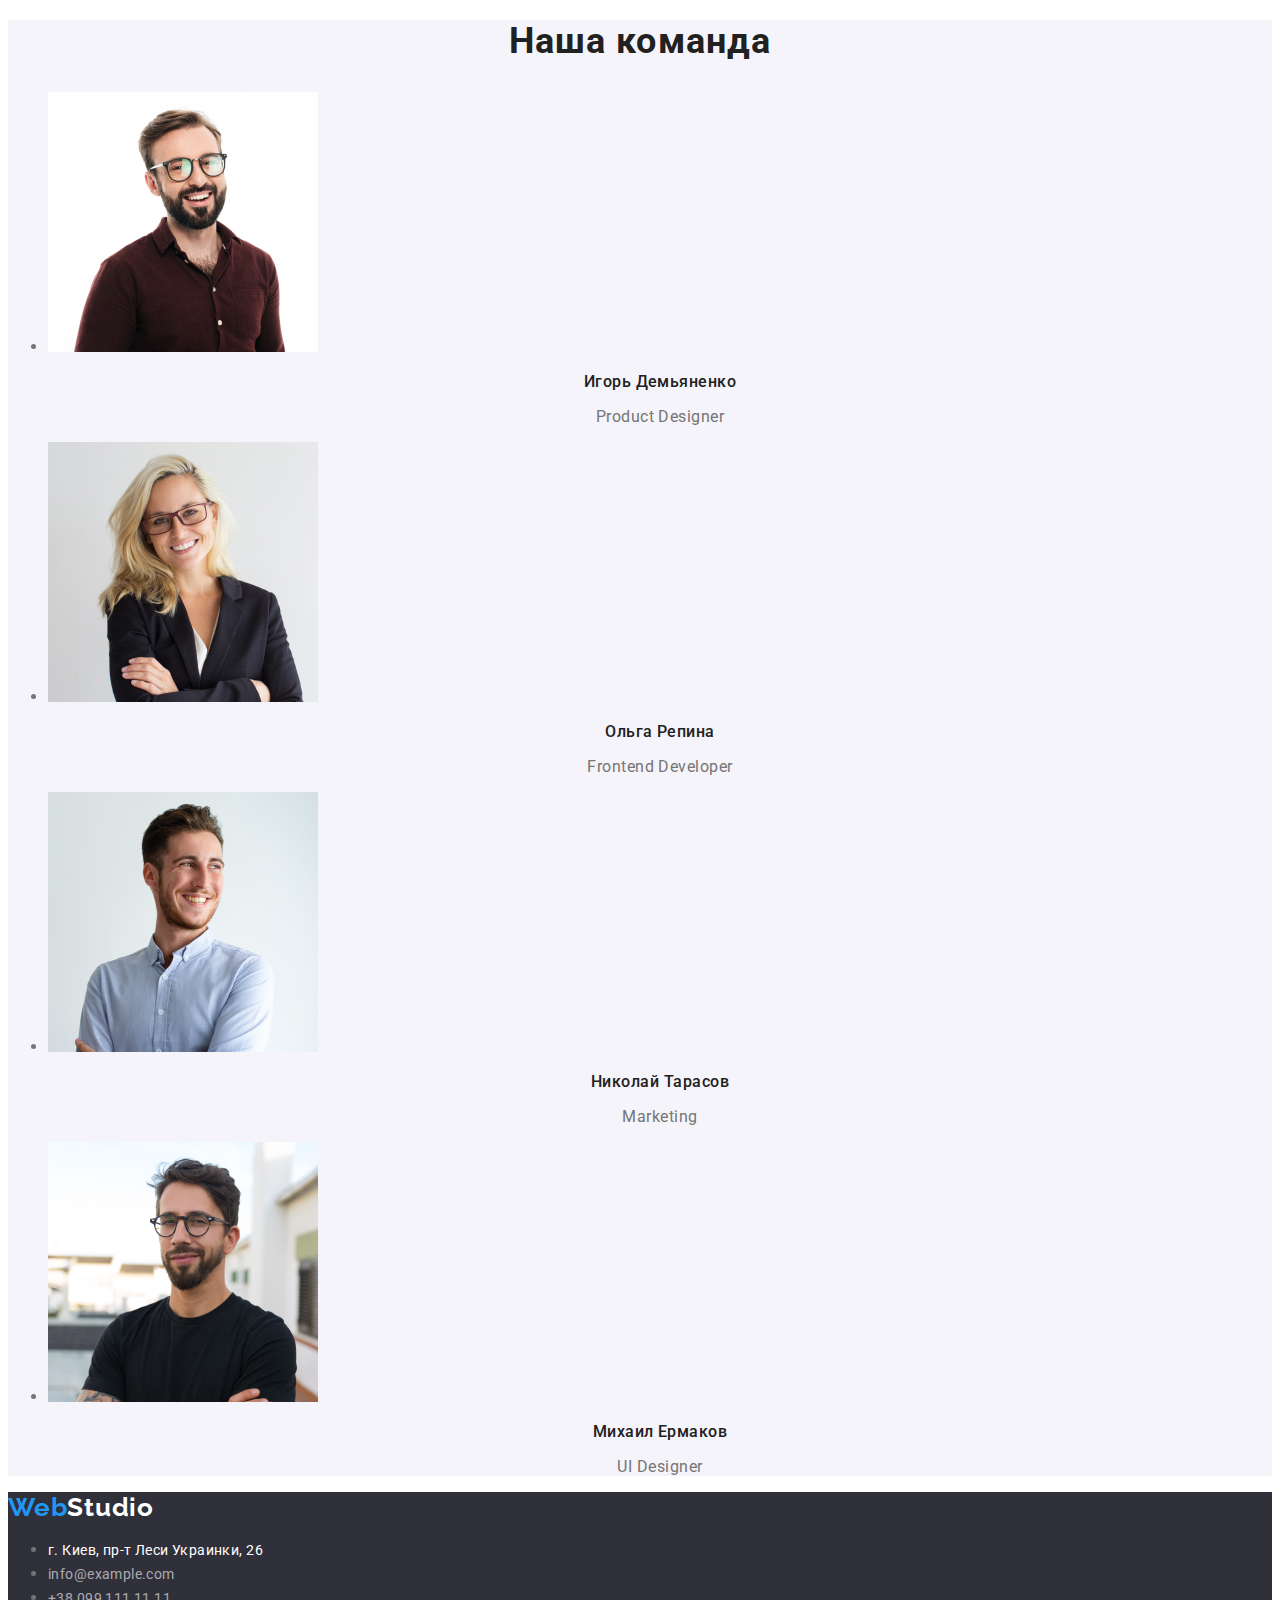
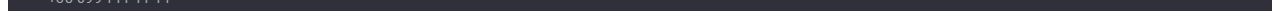
==== commit a07fbe48: "Update link on logo" ====
--- a/index.html
+++ b/index.html
@@ -101,7 +101,7 @@
 </section>
     </main>
     <footer class="footer">
-        <a class="logo" href="/" aria-label="логотип сайта"><span class="logo-first-part">Web</span><span
+        <a class="logo" href="./" aria-label="логотип сайта"><span class="logo-first-part">Web</span><span
                 class="logo-second-part-dark">Studio</span></a>
         <address class="address">
             <ul class="addres-list-footer">
--- a/css/styles.css
+++ b/css/styles.css
@@ -21,6 +21,11 @@
   color: var(--main-color);
 }
 
+button {
+  font-family: var(--main-font);
+  border: 0;
+}
+
 .visually-hidden {
   position: absolute;
   width: 1px;
@@ -196,6 +201,7 @@
 .portfolio-button {
   color: var(--heading-color);
   background-color: var(--backgr-color-second);
+  font-style: normal;
   font-weight: 500;
   font-size: 16px;
   line-height: 1.625;
